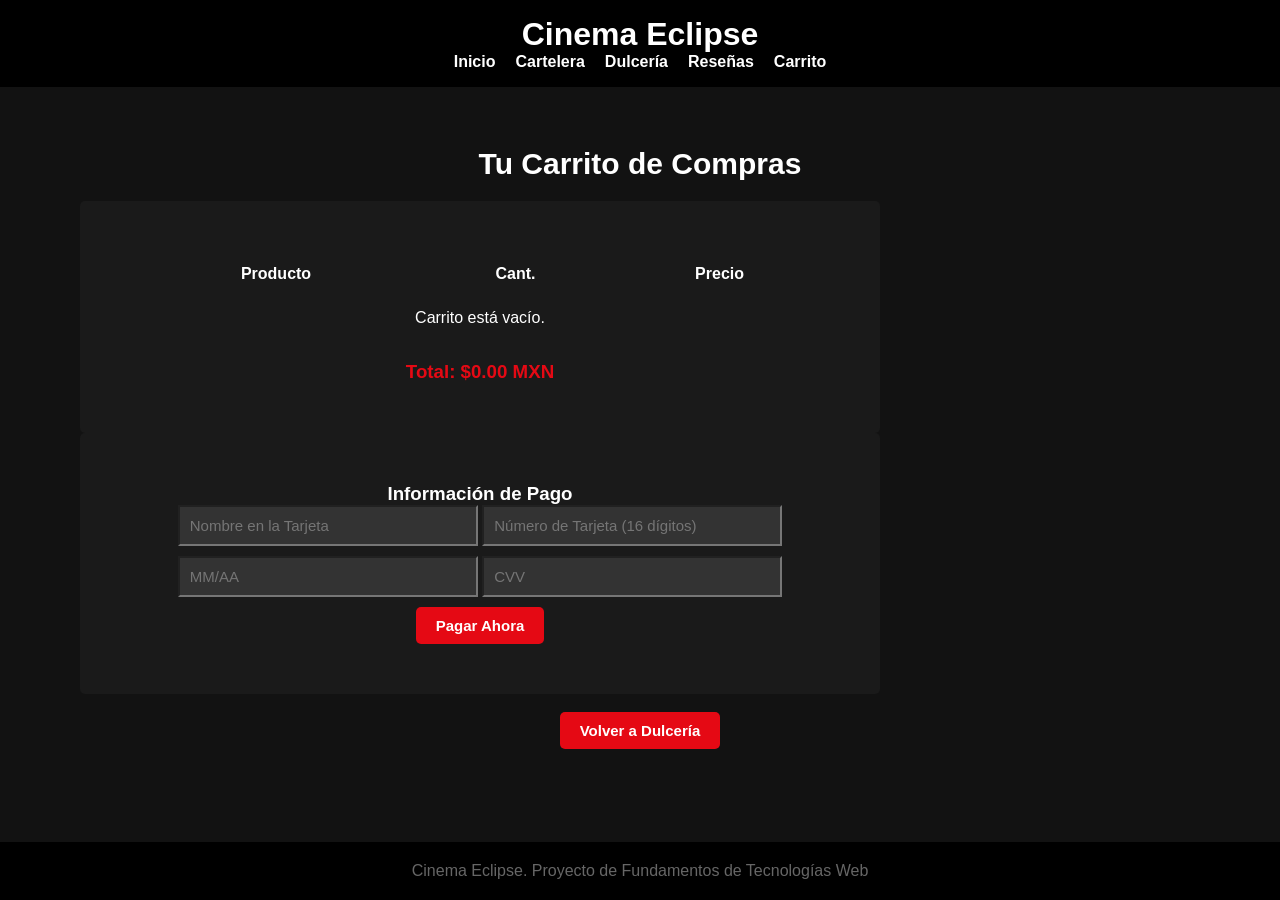
==== carrito.html @ e83c2326 "Carrito y cambios a dulceria" ====
<!DOCTYPE html>
<html lang="es">
<head>
    <meta charset="UTF-8">
    <meta name="viewport" content="width=device-width, initial-scale=1.0">
    <title>Mi Carrito - Cinema Eclipse</title>
    <link rel="stylesheet" href="carrito.css">
</head>
<body>
    <header>
        <h1>Cinema Eclipse</h1>
        <nav>
            <ul class="menu">
                <li><a href="index.html">Inicio</a></li>
                <li><a href="cartelera.html">Cartelera</a></li>
                <li><a href="dulceria.html">Dulcería</a></li>
                <li><a href="reseñas.html">Reseñas</a></li>
                <li><a href="carrito.html">Carrito</a></li>
            </ul>
        </nav>
    </header>

    <main>
        <h2>Tu Carrito de Compras</h2>

        <div class="carrito-contenedor">
            <table class="tabla-carrito">
                <thead>
                    <tr>
                        <th>Producto</th>
                        <th>Cant.</th>
                        <th>Precio</th>
                    </tr>
                </thead>
                <tbody id="cuerpoCarrito">
                    </tbody>
            </table>
            <h3 class="total-texto">Total: $<span id="totalCarrito">0.00</span> MXN</h3>
        </div>

        <div class="pago-contenedor">
            <h3>Información de Pago</h3>
            <input type="text" id="nombreTarjeta" placeholder="Nombre en la Tarjeta" required>
            <input type="text" id="numTarjeta" placeholder="Número de Tarjeta (16 dígitos)" maxlength="16" required>
            
            <div>
                <input type="text" id="expTarjeta" placeholder="MM/AA" maxlength="5" required>
                <input type="password" id="cvvTarjeta" placeholder="CVV" maxlength="3" required>
            </div>
            
            <button id="btnPagar" class="btn">Pagar Ahora</button>
        </div>
        
        <br>
        <a href="dulceria.html" class="btn">Volver a Dulcería</a>
    </main>

    <footer>
        <p>Cinema Eclipse. Proyecto de Fundamentos de Tecnologías Web</p>
    </footer>

    <script src="carrito.js"></script>
</body>
</html>
---- carrito.css ----
* {
    margin: 0;
    padding: 0;
    box-sizing: border-box;
    font-family: Verdana, Geneva, Tahoma, sans-serif;
}

body {
    background-color: #121212;
    color: #ffffff;
}

header {
    background-color: #000000; 
    padding: 1rem;
    text-align: center;
}

.menu {
    display: flex;
    justify-content: center; 
    list-style: none;
    gap: 20px;
    font-weight: bold;
}

nav ul.menu li a {
    color: white;
    text-decoration: none;
}

h2 {
    font-size: 30px;
    padding: 20px;
}

main {
    text-align: center;
    padding: 40px 80px 120px;
}

.carrito-contenedor, .pago-contenedor {
    border-radius: 5px;
    padding: 50px;
    width: 800px;
    background-color: #1a1a1a;
}

.tabla-carrito {
    width: 100%;
    margin-bottom: 20px;
}

.tabla-carrito th, .tabla-carrito td {
    padding: 12px 8px;
    text-align: center;
}

.total-texto {
    text-align: center;
    color: #e50914;
    margin-top: 15px;
}

.pago-contenedor input {
    width: 300px;
    background-color: #333333;
    color: #ffffff;
    padding: 10px 10px;
    margin-bottom: 10px;
    font-size: 15px;
    outline: none;
}

.btn {
    display: inline-block;
    background-color: #e50914;
    color: white;
    padding: 10px 20px;
    font-size: 15px;
    border-radius: 5px;
    font-weight: bold;
    text-decoration: none;
    border: none;
    cursor: pointer;
}

footer {
    text-align: center;
    padding: 20px;
    background-color: #000000;
    color: #666666;
    position: fixed;
    bottom: 0;
    width: 100%;
}
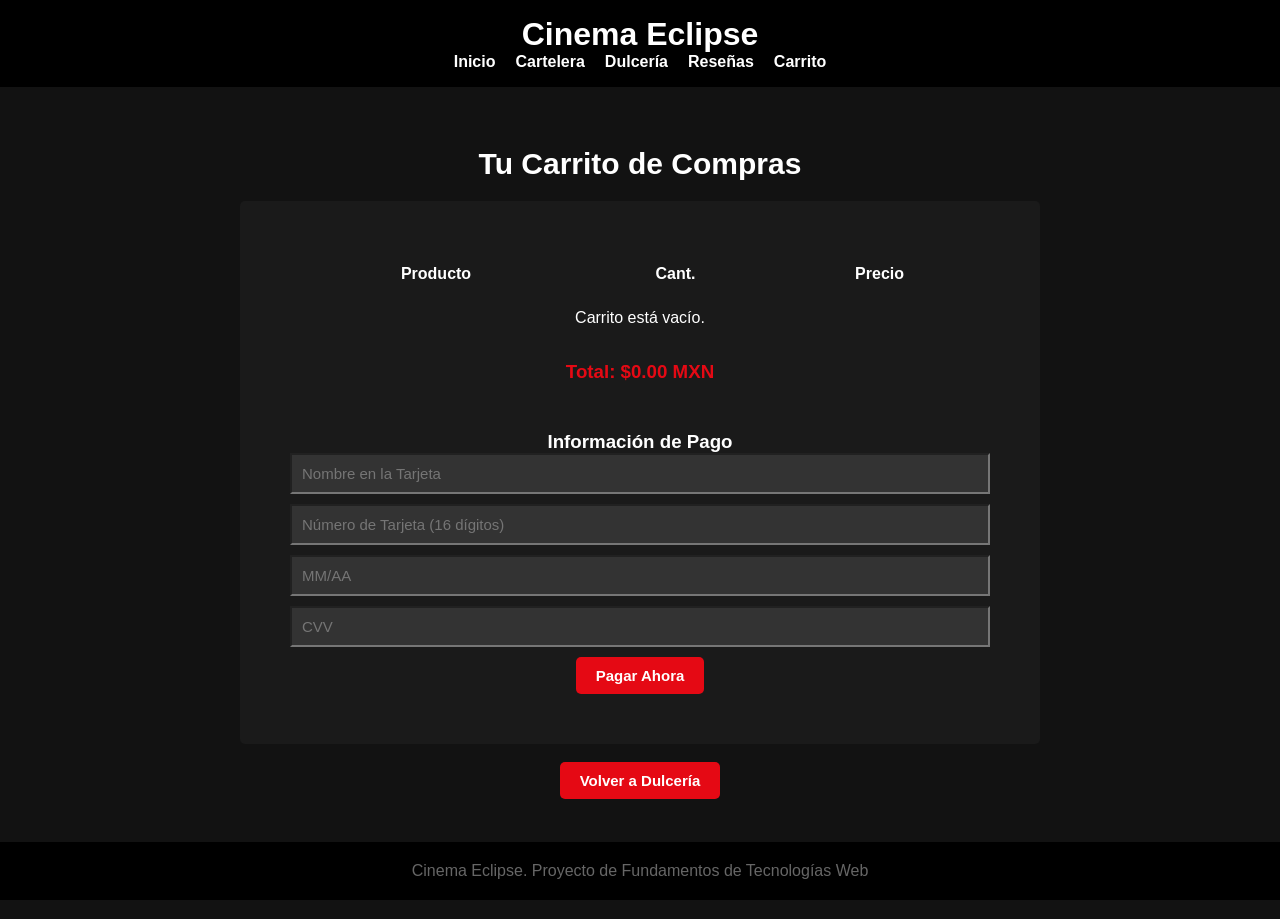
==== commit 449c06c8: "Ajustes" ====
--- a/carrito.html
+++ b/carrito.html
@@ -23,7 +23,7 @@
     <main>
         <h2>Tu Carrito de Compras</h2>
 
-        <div class="carrito-contenedor">
+        <div class="contenedor">
             <table class="tabla-carrito">
                 <thead>
                     <tr>
@@ -36,18 +36,14 @@
                     </tbody>
             </table>
             <h3 class="total-texto">Total: $<span id="totalCarrito">0.00</span> MXN</h3>
-        </div>
-
-        <div class="pago-contenedor">
-            <h3>Información de Pago</h3>
-            <input type="text" id="nombreTarjeta" placeholder="Nombre en la Tarjeta" required>
-            <input type="text" id="numTarjeta" placeholder="Número de Tarjeta (16 dígitos)" maxlength="16" required>
-            
-            <div>
+            <br>
+            <div class="infoPago">
+                <h3>Información de Pago</h3>
+                <input type="text" id="nombreTarjeta" placeholder="Nombre en la Tarjeta" required>
+                <input type="text" id="numTarjeta" placeholder="Número de Tarjeta (16 dígitos)" maxlength="16" required>
                 <input type="text" id="expTarjeta" placeholder="MM/AA" maxlength="5" required>
                 <input type="password" id="cvvTarjeta" placeholder="CVV" maxlength="3" required>
             </div>
-            
             <button id="btnPagar" class="btn">Pagar Ahora</button>
         </div>
         
--- a/carrito.css
+++ b/carrito.css
@@ -39,11 +39,13 @@
     padding: 40px 80px 120px;
 }
 
-.carrito-contenedor, .pago-contenedor {
+.contenedor {
     border-radius: 5px;
     padding: 50px;
     width: 800px;
     background-color: #1a1a1a;
+    text-align: center;
+    margin: 0 auto;
 }
 
 .tabla-carrito {
@@ -62,8 +64,12 @@
     margin-top: 15px;
 }
 
-.pago-contenedor input {
-    width: 300px;
+.infoPago{
+    margin-top: 30px;   
+}
+
+.contenedor input {
+    width: 100%;
     background-color: #333333;
     color: #ffffff;
     padding: 10px 10px;
